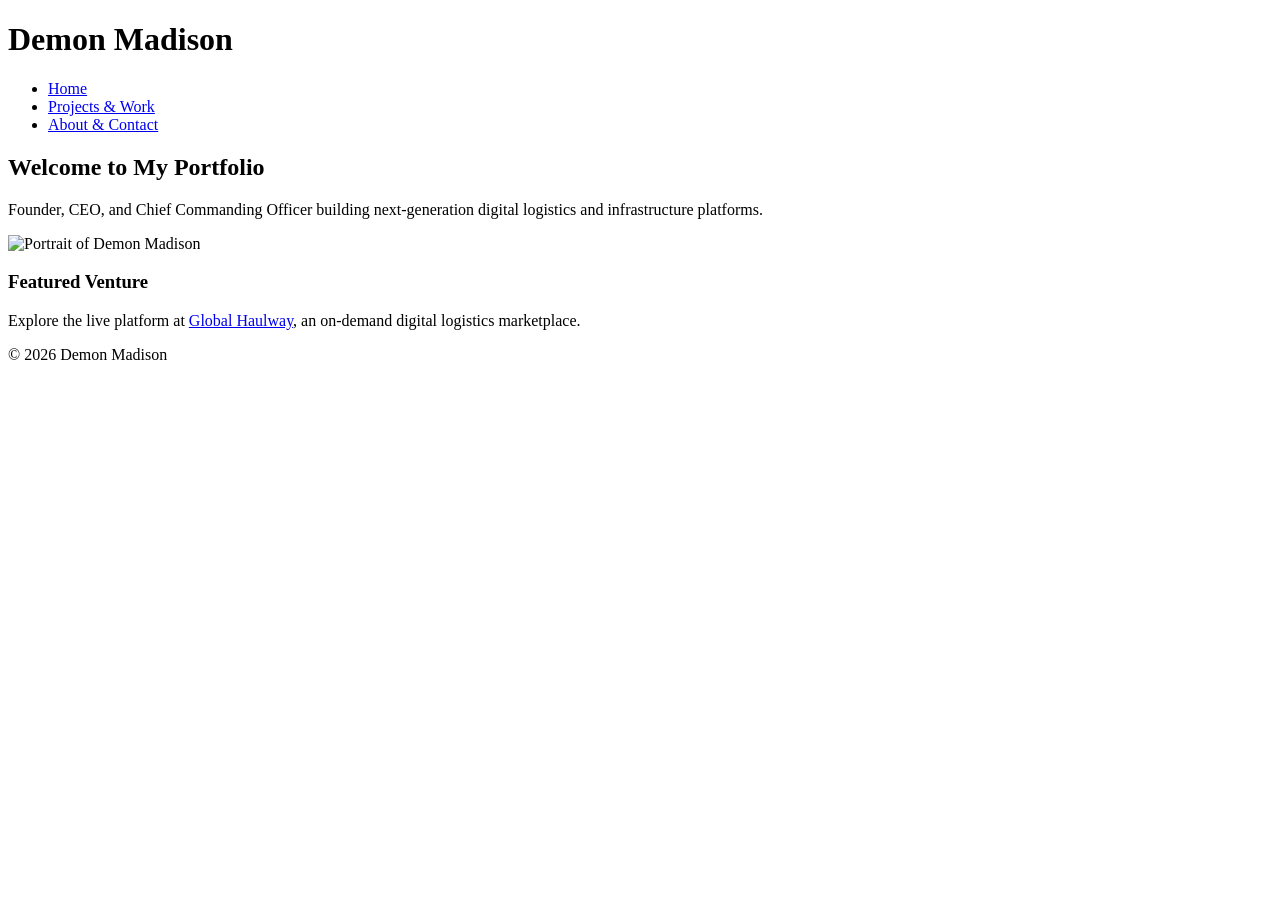
==== Index.html @ ed44ffd5 "Add initial HTML structure for portfolio site home page" ====
<!DOCTYPE html>
<html lang="en">
<head>
    <meta charset="UTF-8">
    <title>Demon Madison | Home</title>
</head>
<body>
    <header>
        <h1>Demon Madison</h1>
        <nav>
            <ul>
                <li><a href="index.html">Home</a></li>
                <li><a href="projects.html">Projects & Work</a></li>
                <li><a href="about.html">About & Contact</a></li>
            </ul>
        </nav>
    </header>

    <main>
        <section>
            <h2>Welcome to My Portfolio</h2>
            <p>Founder, CEO, and Chief Commanding Officer building next-generation digital logistics and infrastructure platforms.</p>
            <img src="profile-placeholder.jpg" alt="Portrait of Demon Madison">
        </section>

        <section>
            <h3>Featured Venture</h3>
            <p>Explore the live platform at <a href="https://globalhaulway.com/">Global Haulway</a>, an on-demand digital logistics marketplace.</p>
        </section>
    </main>

    <footer>
        <p>&copy; 2026 Demon Madison</p>
    </footer>
</body>
</html>
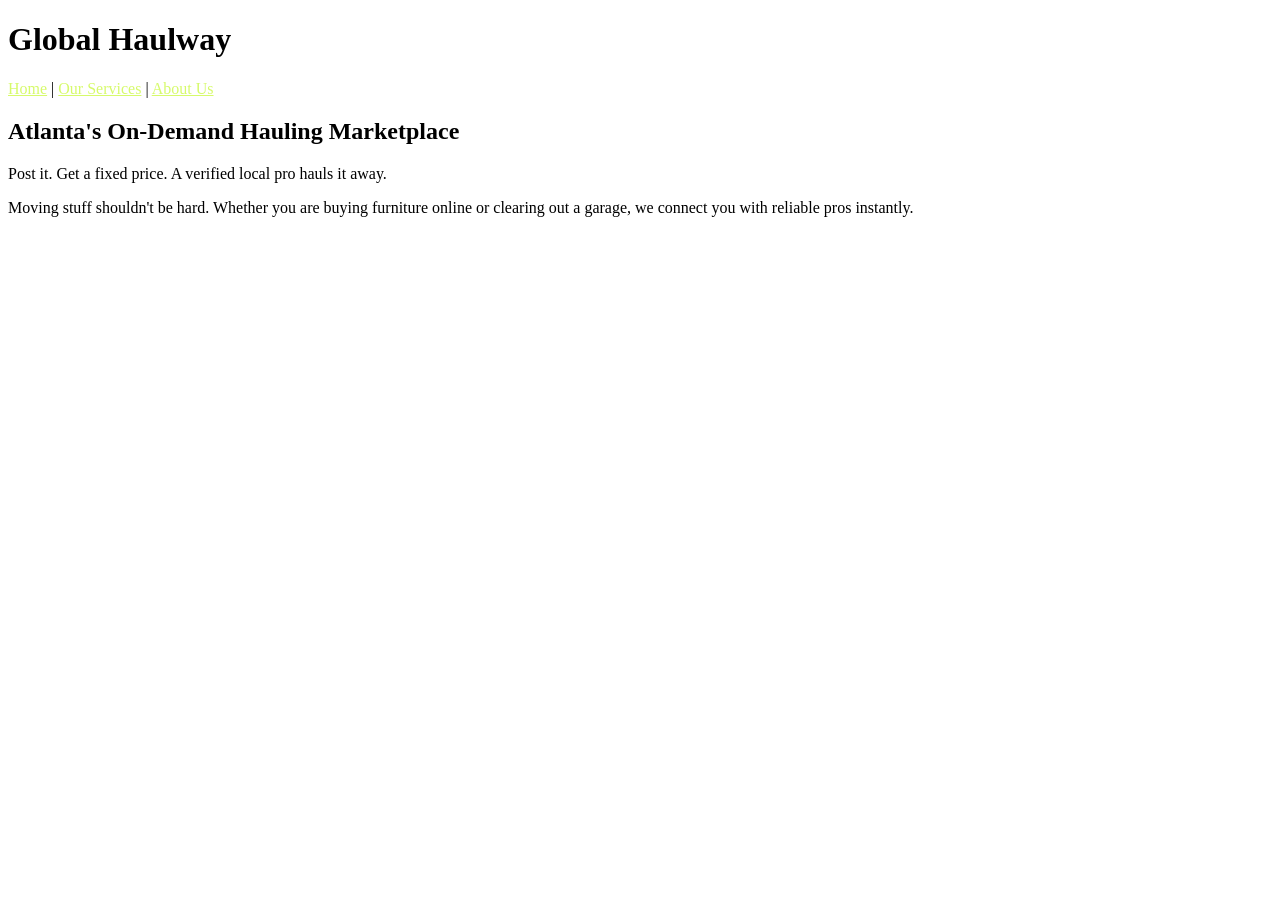
==== commit d0215828: "Revise header and content structure in Index.html Updated header and navigation links, removed main " ====
--- a/Index.html
+++ b/Index.html
@@ -3,34 +3,23 @@
 <head>
     <meta charset="UTF-8">
     <title>Demon Madison | Home</title>
+    <link rel="stylesheet" href="style.css">
 </head>
 <body>
-    <header>
-        <h1>Demon Madison</h1>
+    <h1 id="main-header">Global Haulway</h1>
+    
+    <div class="content-box">
         <nav>
-            <ul>
-                <li><a href="index.html">Home</a></li>
-                <li><a href="projects.html">Projects & Work</a></li>
-                <li><a href="about.html">About & Contact</a></li>
-            </ul>
+            <a href="index.html" style="color: #D6FA6B;">Home</a> | 
+            <a href="projects.html" style="color: #D6FA6B;">Our Services</a> | 
+            <a href="about.html" style="color: #D6FA6B;">About Us</a>
         </nav>
-    </header>
+    </div>
 
-    <main>
-        <section>
-            <h2>Welcome to My Portfolio</h2>
-            <p>Founder, CEO, and Chief Commanding Officer building next-generation digital logistics and infrastructure platforms.</p>
-            <img src="profile-placeholder.jpg" alt="Portrait of Demon Madison">
-        </section>
-
-        <section>
-            <h3>Featured Venture</h3>
-            <p>Explore the live platform at <a href="https://globalhaulway.com/">Global Haulway</a>, an on-demand digital logistics marketplace.</p>
-        </section>
-    </main>
-
-    <footer>
-        <p>&copy; 2026 Demon Madison</p>
-    </footer>
+    <div class="content-box">
+        <h2>Atlanta's On-Demand Hauling Marketplace</h2>
+        <p>Post it. Get a fixed price. A verified local pro hauls it away.</p>
+        <p>Moving stuff shouldn't be hard. Whether you are buying furniture online or clearing out a garage, we connect you with reliable pros instantly.</p>
+    </div>
 </body>
 </html>
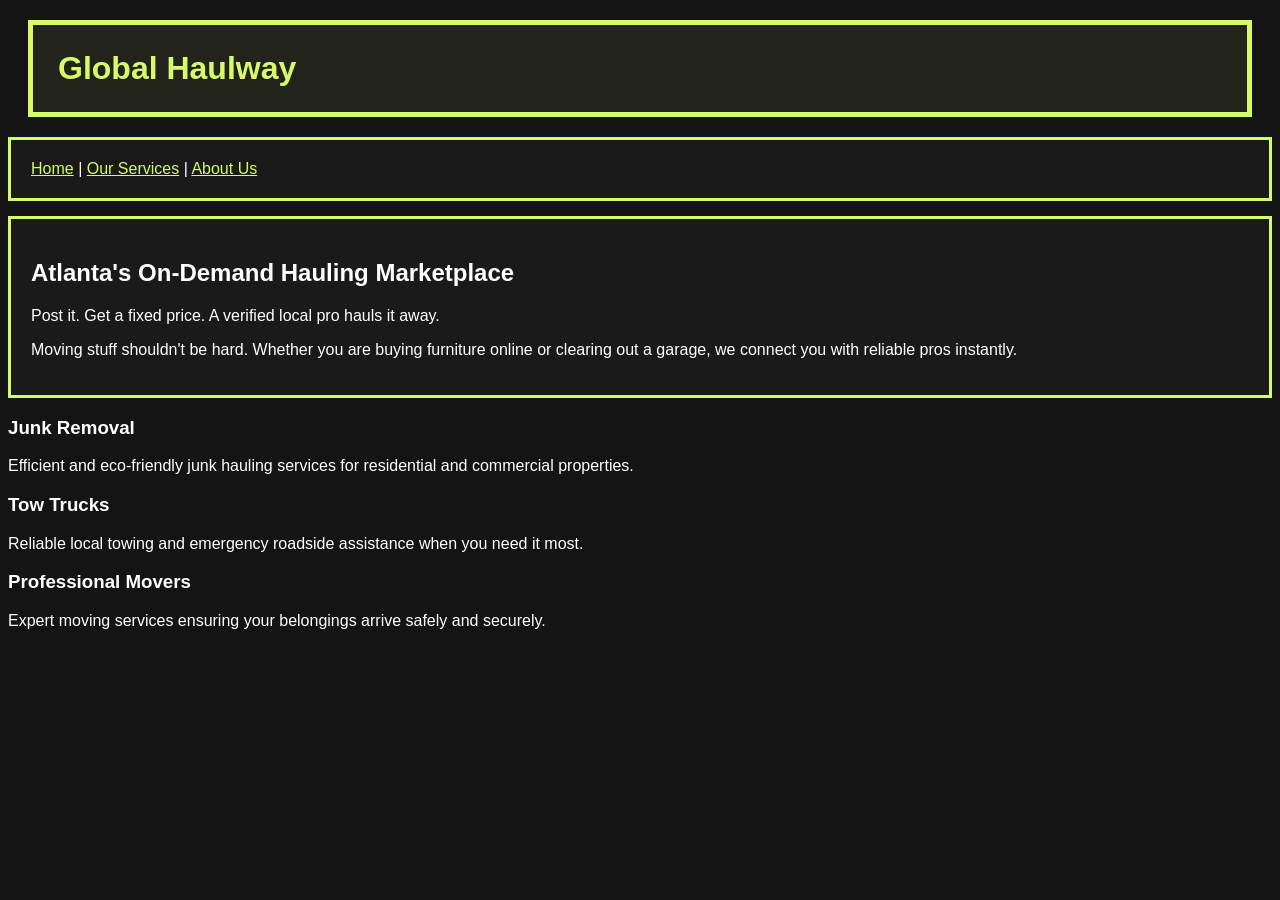
==== commit 2c617ffe: "Add viewport meta tag and services section Added a viewport meta tag and a services section with ser" ====
--- a/Index.html
+++ b/Index.html
@@ -2,6 +2,7 @@
 <html lang="en">
 <head>
     <meta charset="UTF-8">
+    <meta name="viewport" content="width=device-width, initial-scale=1.0">
     <title>Demon Madison | Home</title>
     <link rel="stylesheet" href="style.css">
 </head>
@@ -21,5 +22,23 @@
         <p>Post it. Get a fixed price. A verified local pro hauls it away.</p>
         <p>Moving stuff shouldn't be hard. Whether you are buying furniture online or clearing out a garage, we connect you with reliable pros instantly.</p>
     </div>
+
+    <section class="services-grid">
+        <article class="service-card">
+            <h3>Junk Removal</h3>
+            <p>Efficient and eco-friendly junk hauling services for residential and commercial properties.</p>
+        </article>
+        
+        <article class="service-card">
+            <h3>Tow Trucks</h3>
+            <p>Reliable local towing and emergency roadside assistance when you need it most.</p>
+        </article>
+        
+        <article class="service-card">
+            <h3>Professional Movers</h3>
+            <p>Expert moving services ensuring your belongings arrive safely and securely.</p>
+        </article>
+    </section>
+
 </body>
 </html>
--- a/style.css
+++ b/style.css
@@ -0,0 +1,27 @@
+body {
+    background-color: #141414; 
+    color: #ffffff;
+    font-family: Arial, sans-serif;
+}
+
+#main-header {
+    background-color: #22241C; 
+    color: #D6FA6B; 
+    margin: 20px;
+    padding: 25px;
+    border: 5px solid #D6FA6B; 
+}
+
+.content-box {
+    background-color: #1a1a1a; 
+    color: #ffffff;
+    margin: 15px auto;
+    padding: 20px;
+    border: 3px solid #D6FA6B; 
+}
+
+img {
+    margin: 10px;
+    padding: 5px;
+    border: 2px dashed #D6FA6B; 
+}
